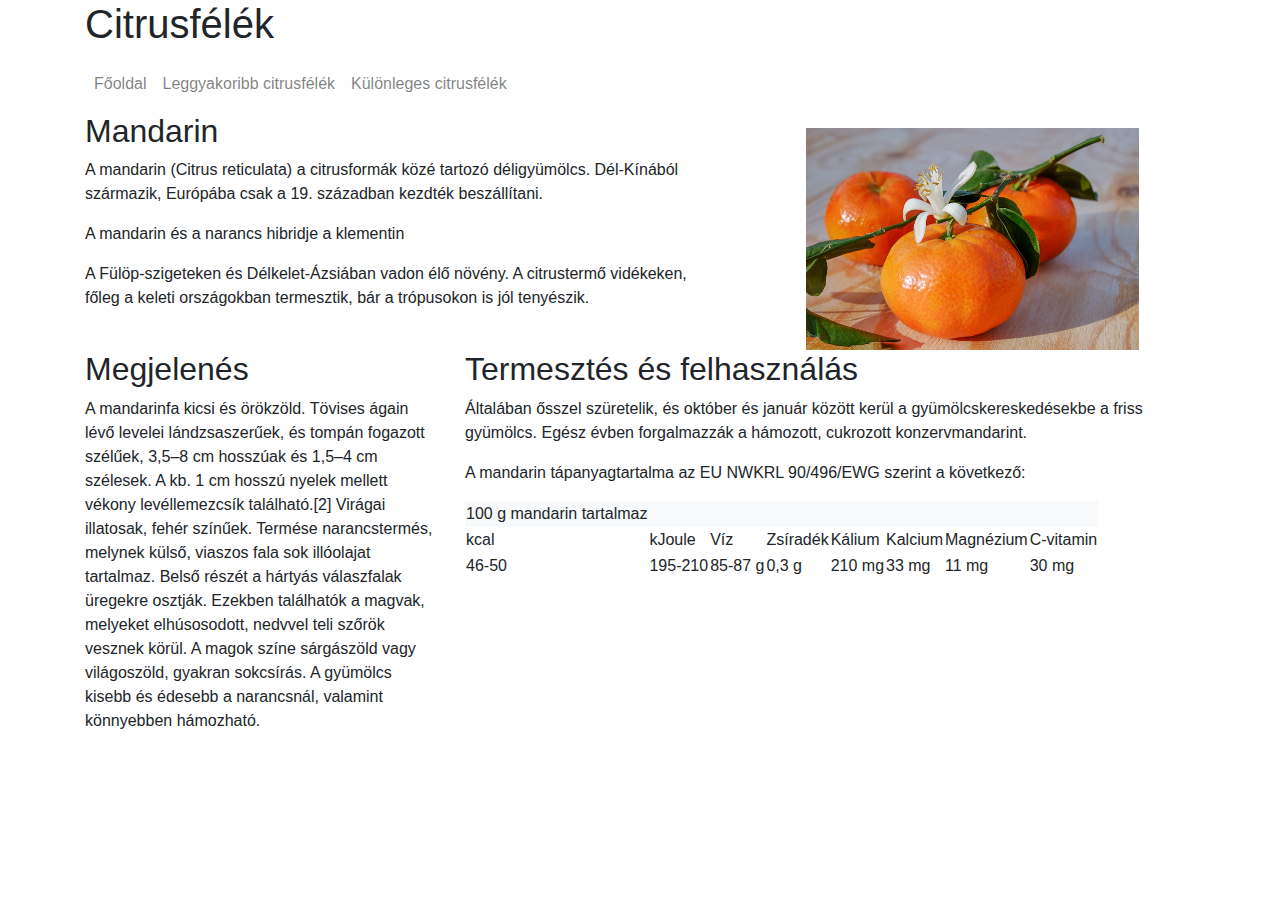
==== mandarin.html @ c6faae04 "Initial commit" ====
<!DOCTYPE html>
<html>

<head>    
    <meta name="viewport" content="width=device-width, initial-scale=1, shrink-to-fit=no">    
    <link rel="stylesheet" href="bootstrap/css/bootstrap.min.css">    
</head>

<body>
    <header class="container">
        <div class="row">
            <div class="col-12">
                <h1 class="d-none d-sm-block">Citrusfélék</h1>
            </div>
        </div>
    </header>
    <nav class="container navbar navbar-expand-lg navbar-light ">
        <button class="navbar-toggler ml-auto" type="button" data-toggle="collapse" data-target="#navbarNavAltMarkup"
            aria-controls="navbarNavAltMarkup" aria-expanded="false" aria-label="Toggle navigation">
            <span class="navbar-toggler-icon"></span>
        </button>
        <div class="collapse navbar-collapse" id="navbarNavAltMarkup">
            <div class="navbar-nav">
                <a class="nav-link" href="index.html">Főoldal</a>
                <a class="nav-link" href="index.html#leggyakoribb">Leggyakoribb citrusfélék</a>
                <a class="nav-link" href="index.html#kulonleges">Különleges citrusfélék</a>                
            </div>
        </div>
    </nav>
    <main class="container ">
        <article class="row">
            <div class="col-md-7">
                <h2>Mandarin</h2>
                <p>A mandarin (Citrus reticulata) a citrusformák közé tartozó déligyümölcs.
                    Dél-Kínából származik, Európába csak a 19. században kezdték beszállítani.</p>
                <p>A mandarin és a narancs hibridje a klementin</p>
                <p>A Fülöp-szigeteken és Délkelet-Ázsiában vadon élő növény. A citrustermő vidékeken, főleg a keleti
                    országokban termesztik, bár a trópusokon is jól tenyészik.</p>

            </div>
            <div class="col-md-5">
                <img src="img/mandarin2.jpg" class="w-75 mt-3 mx-auto d-block" alt="Mandarin">
            </div>
            <div class="col-12 col-xl-4">
                <h2>Megjelenés</h2>
                <p>A mandarinfa kicsi és örökzöld. Tövises ágain lévő levelei lándzsaszerűek, és tompán fogazott
                    szélűek, 3,5–8 cm hosszúak és 1,5–4 cm szélesek. A kb. 1 cm hosszú nyelek mellett vékony
                    levéllemezcsík található.[2] Virágai illatosak, fehér színűek. Termése narancstermés, melynek külső,
                    viaszos fala sok illóolajat tartalmaz. Belső részét a hártyás válaszfalak üregekre osztják. Ezekben
                    találhatók a magvak, melyeket elhúsosodott, nedvvel teli szőrök vesznek körül. A magok színe
                    sárgászöld vagy világoszöld, gyakran sokcsírás. A gyümölcs kisebb és édesebb a narancsnál, valamint
                    könnyebben hámozható. </p>
            </div>
            <div class="col-12 col-xl-8">
                <h2>Termesztés és felhasználás</h2>
                <p>
                    Általában ősszel szüretelik, és október és január között kerül a gyümölcskereskedésekbe a friss
                    gyümölcs. Egész évben forgalmazzák a hámozott, cukrozott konzervmandarint.</p>

                <p class="d-none d-md-block"> A mandarin tápanyagtartalma az EU NWKRL 90/496/EWG szerint a következő:
                </p>
                <table class="d-none d-md-table">
                    <thead>
                        <tr class="bg-light">
                            <td>100 g mandarin tartalmaz</td>
                            <td></td>
                            <td></td>
                            <td></td>
                            <td></td>
                            <td></td>
                            <td></td>
                            <td></td>
                        </tr>
                        <tr>
                            <td>kcal</td>
                            <td>kJoule</td>
                            <td>Víz</td>
                            <td>Zsíradék</td>
                            <td>Kálium</td>
                            <td>Kalcium</td>
                            <td>Magnézium</td>
                            <td>C-vitamin</td>
                        </tr>
                    </thead>
                    <tbody>
                        <tr>
                            <td>46-50</td>
                            <td>195-210</td>
                            <td>85-87 g</td>
                            <td>0,3 g</td>
                            <td>210 mg</td>
                            <td>33 mg</td>
                            <td>11 mg</td>
                            <td>30 mg</td>
                        </tr>
                    </tbody>
                </table>
            </div>
        </article>
    </main>
    <script src="bootstrap/js/jquery-3.5.1.min.js"></script>
    <script src="bootstrap/js/bootstrap.min.js"></script>
</body>

</html>
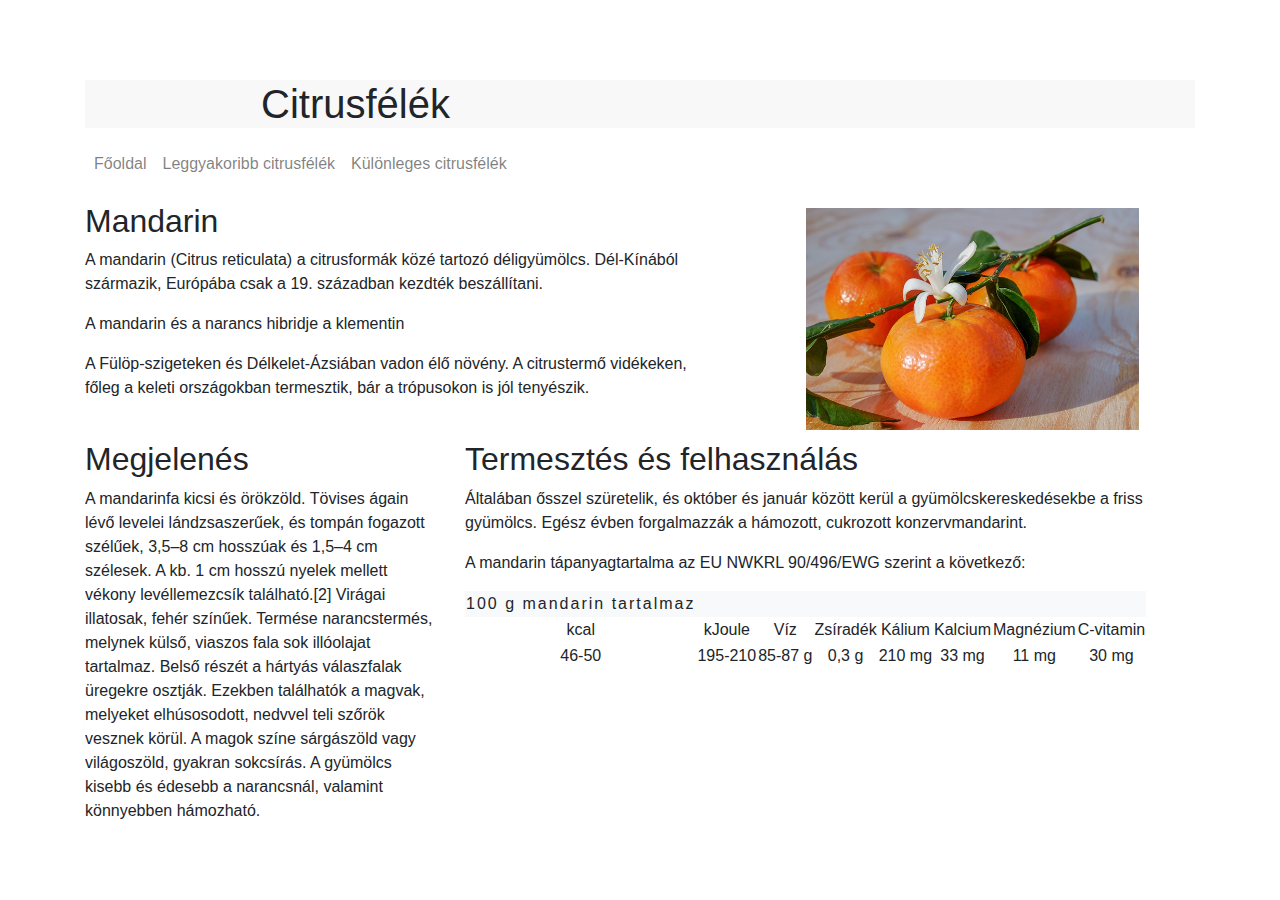
==== commit 1b630d34: "Exercise 2" ====
--- a/mandarin.html
+++ b/mandarin.html
@@ -1,9 +1,15 @@
 <!DOCTYPE html>
-<html>
+<html lang="hu">
 
 <head>    
+    <meta http-equiv="Content-Type" content="text/html;charset=UTF-8">  
+
     <meta name="viewport" content="width=device-width, initial-scale=1, shrink-to-fit=no">    
     <link rel="stylesheet" href="bootstrap/css/bootstrap.min.css">    
+    
+    <link rel="stylesheet" href="./css/style.css">
+
+    <title>Citrusfélék</title>
 </head>
 
 <body>
--- a/css/style.css
+++ b/css/style.css
@@ -0,0 +1,34 @@
+
+header{    
+    background-position: center center;
+}
+
+h1{
+    background-color: rgb(248, 248, 248);
+    margin-top: 80px;
+    padding-left: 11rem;    
+}
+
+h2{    
+    margin-top: 10px;    
+}
+
+h3{    
+    font-weight: bold;
+    color: #894f3b;    
+}
+
+
+li{
+    list-style-image: url(../img/lemon2.png);
+}
+
+
+td,th{
+    text-align: center;
+}
+
+thead>tr:first-child{    
+    letter-spacing: 2px;    
+}
+
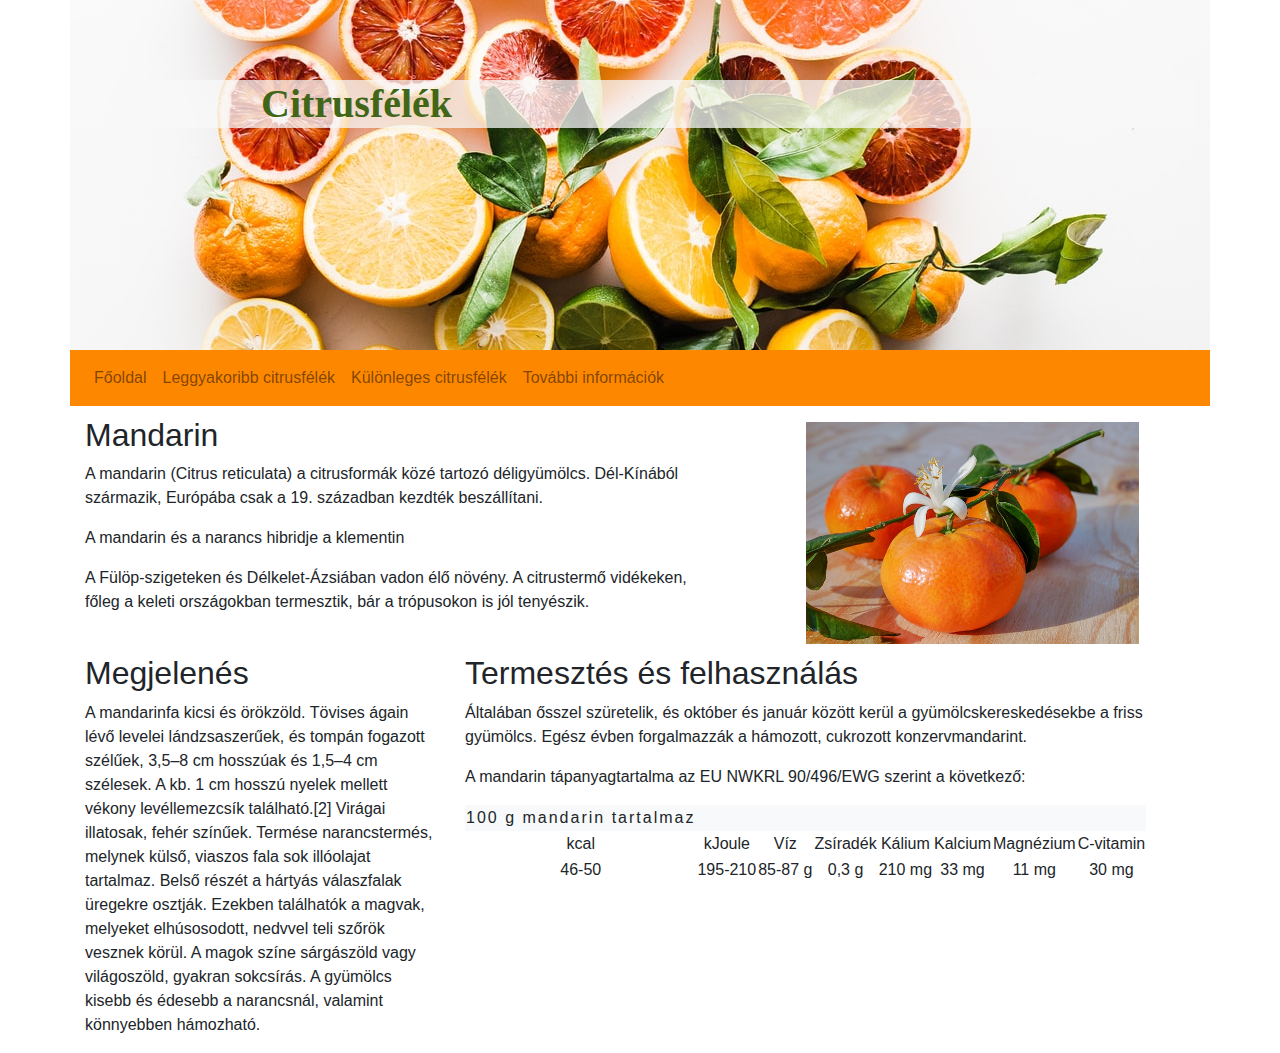
==== commit fff346c2: "6.  Feladat" ====
--- a/mandarin.html
+++ b/mandarin.html
@@ -30,6 +30,7 @@
                 <a class="nav-link" href="index.html">Főoldal</a>
                 <a class="nav-link" href="index.html#leggyakoribb">Leggyakoribb citrusfélék</a>
                 <a class="nav-link" href="index.html#kulonleges">Különleges citrusfélék</a>                
+                <a class="nav-link" href="https://hu.wikipedia.org/wiki/Citrusform%C3%A1k">További információk</a>
             </div>
         </div>
     </nav>
--- a/css/style.css
+++ b/css/style.css
@@ -1,12 +1,17 @@
 
 header{    
     background-position: center center;
+    height: 350px;
+    background-image: url("../img/bg2.jpg");
 }
 
 h1{
-    background-color: rgb(248, 248, 248);
+    background-color: rgba(248, 248, 248, 75%);
     margin-top: 80px;
-    padding-left: 11rem;    
+    padding-left: 11rem;
+    font-family: verdana;
+    color: #416618;
+    font-weight: bold;
 }
 
 h2{    
@@ -32,3 +37,6 @@
     letter-spacing: 2px;    
 }
 
+.navbar {
+    background-color: #fd8800;
+}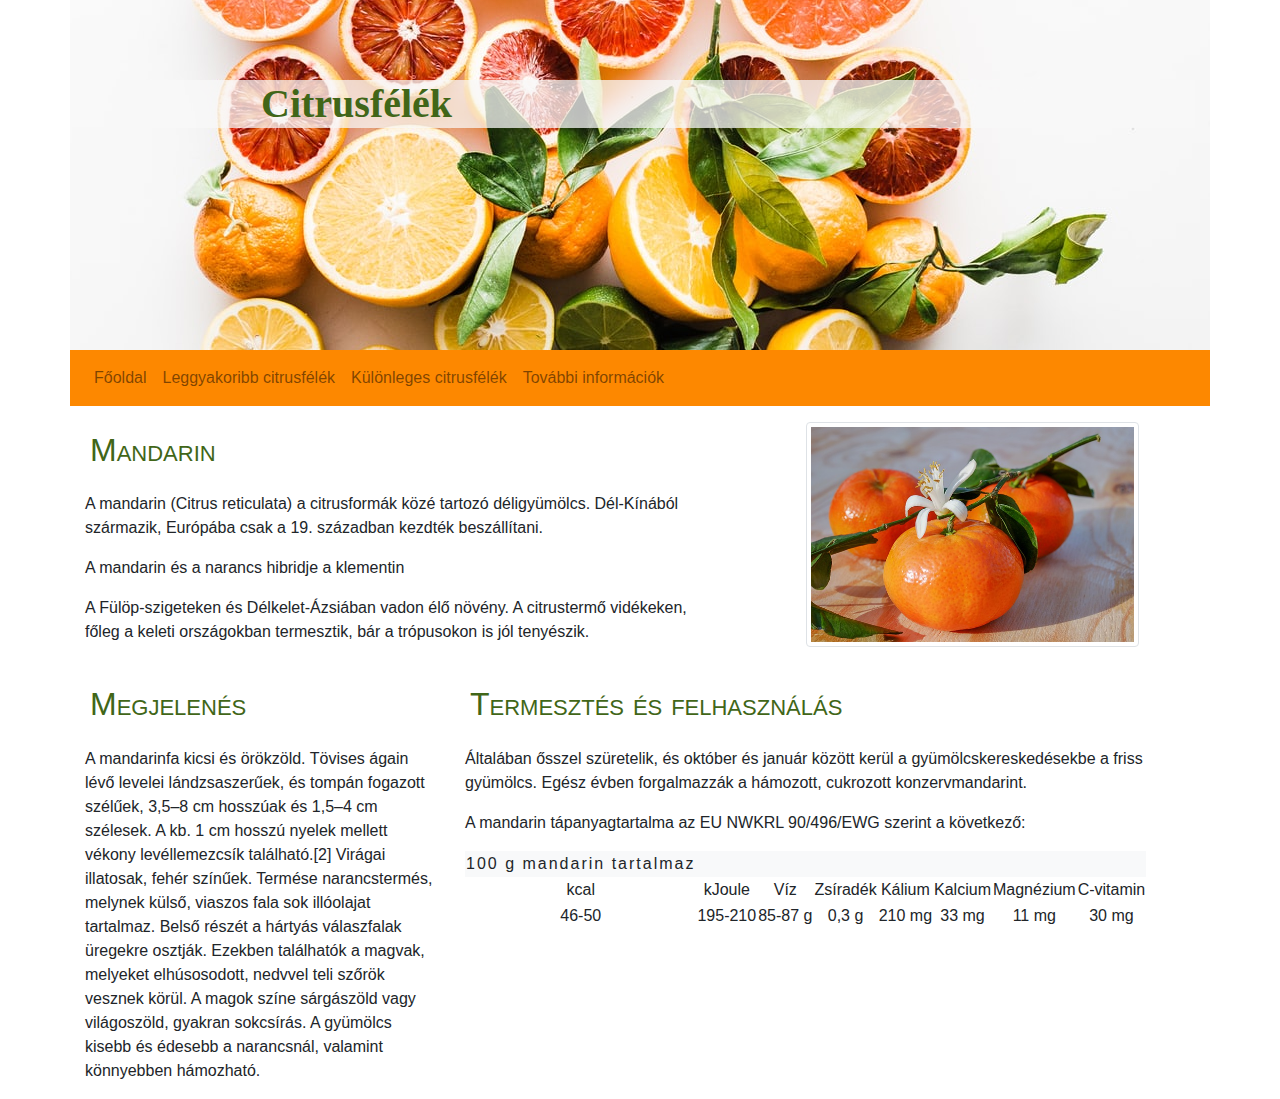
==== commit 69fdb1bd: "9. Feladat" ====
--- a/mandarin.html
+++ b/mandarin.html
@@ -46,7 +46,7 @@
 
             </div>
             <div class="col-md-5">
-                <img src="img/mandarin2.jpg" class="w-75 mt-3 mx-auto d-block" alt="Mandarin">
+                <img src="img/mandarin2.jpg" class="img-thumbnail w-75 mt-3 mx-auto d-block" alt="Mandarin">
             </div>
             <div class="col-12 col-xl-4">
                 <h2>Megjelenés</h2>
--- a/css/style.css
+++ b/css/style.css
@@ -15,7 +15,11 @@
 }
 
 h2{    
-    margin-top: 10px;    
+    margin-top: 10px;
+    color: #416618;
+    border-color: #416618;
+    font-variant: small-caps;
+    padding: 15px 5px;
 }
 
 h3{    
